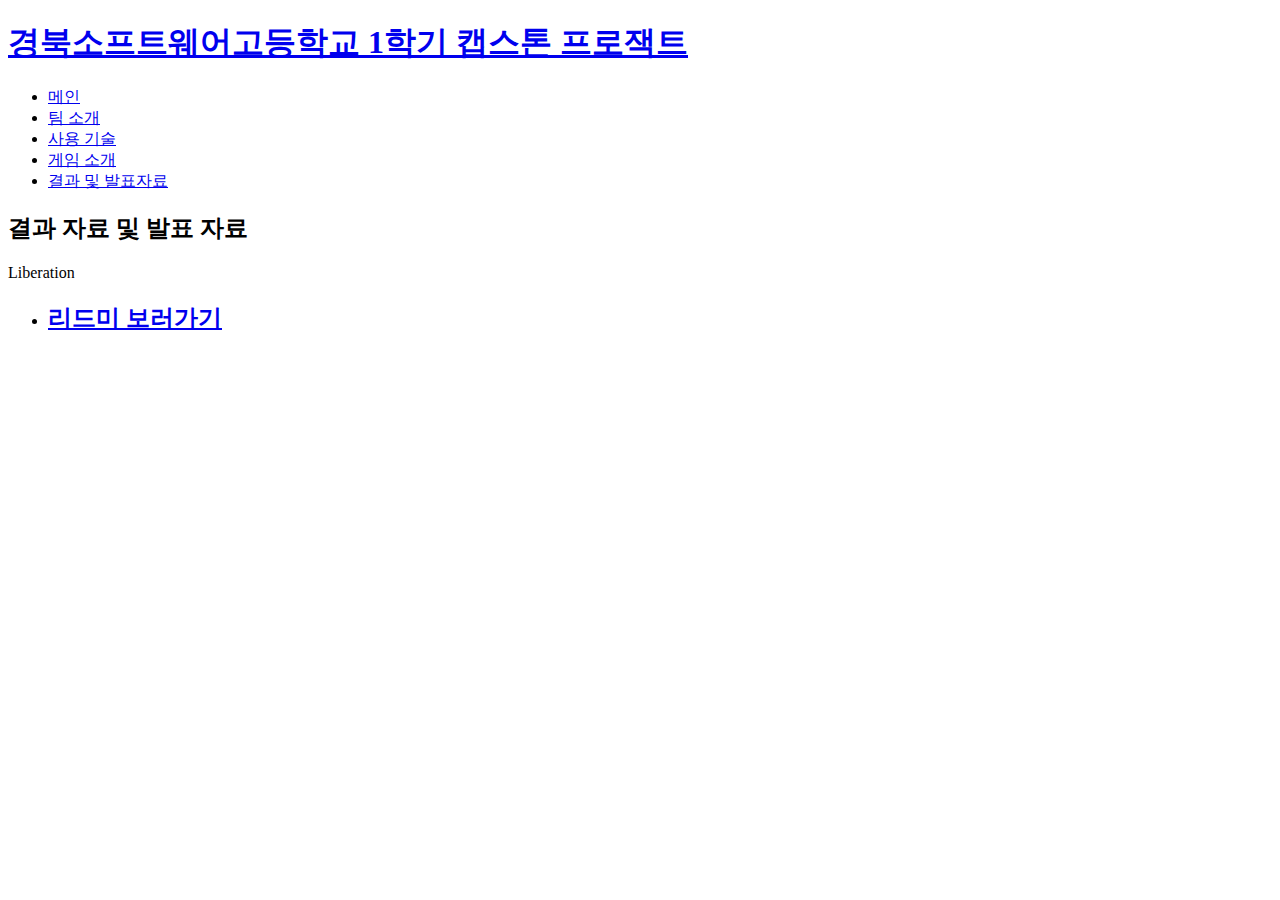
==== qkfvy.html @ f3668cf8 "Update qkfvy.html" ====
<!DOCTYPE HTML>
<!--
	TXT by HTML5 UP
	html5up.net | @ajlkn
	Free for personal and commercial use under the CCA 3.0 license (html5up.net/license)
-->
<html>
	<head>
		<title>결과 및 발표자료</title>
		<meta charset="utf-8" />
		<meta name="viewport" content="width=device-width, initial-scale=1, user-scalable=no" />
		<link rel="stylesheet" href="assets/css/main.css" />
	</head>
	<body class="is-preload">
		<div id="page-wrapper">

			<!-- Header -->
				<header id="header">
					<div class="logo container">
						<div>
							<h1><a href="index.html" id="logo">경북소프트웨어고등학교 1학기 캡스톤 프로잭트</a></h1>
						</div>
					</div>
				</header>

			<!-- Nav -->
				<nav id="nav">
					<ul>
						<li><a href="index.html">메인</a></li>
						<li><a href="left-sidebar.html">팀 소개</a></li>
						<li><a href="right-sidebar.html">사용 기술</a></li>
						<li><a href="no-sidebar.html">게임 소개</a></li>
						<li  class="current"><a href="qkfvy.html">결과 및 발표자료</a></li>
					</ul>
				</nav>

			<!-- Main -->
				<section id="main">
					<div class="container">
						<div class="row">
							<div class="col-12">
								<div class="content">

									<!-- Content -->

										<article class="box page-content">

											<header>
												<h2>결과 자료 및 발표 자료</h2>
												<p>Liberation</p>
												<ul class="meta">
													<li><h2><a href="https://github.com/kimjaehyun1450/caps" class="blue">리드미 보러가기</a></h2></li>
												</ul>
											</header>

											<section>
												<span class="image featured"><img src="images/pic05.jpg" alt="" /></span>
											
		</div>

		<!-- Scripts -->
			<script src="assets/js/jquery.min.js"></script>
			<script src="assets/js/jquery.dropotron.min.js"></script>
			<script src="assets/js/jquery.scrolly.min.js"></script>
			<script src="assets/js/browser.min.js"></script>
			<script src="assets/js/breakpoints.min.js"></script>
			<script src="assets/js/util.js"></script>
			<script src="assets/js/main.js"></script>

	</body>
</html>
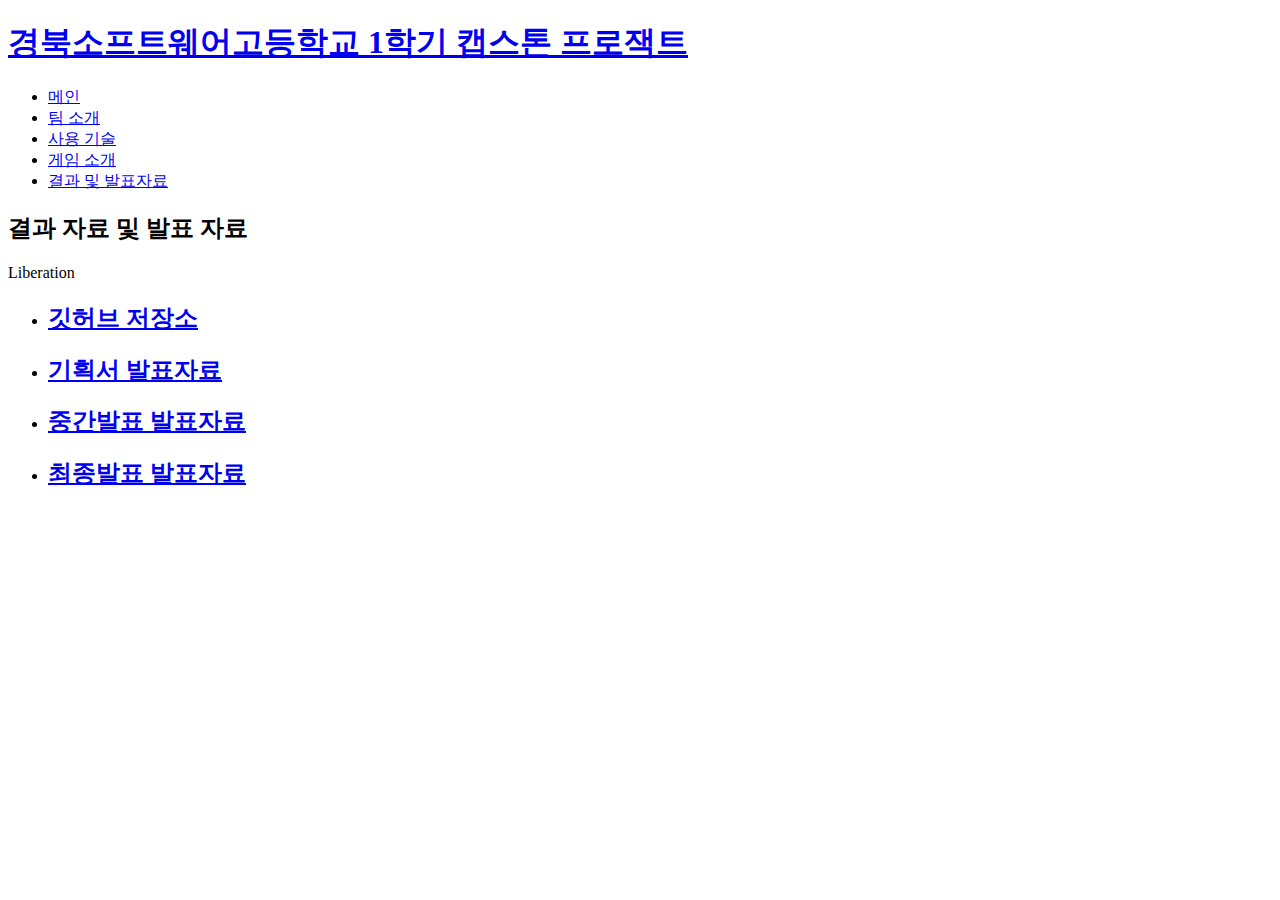
==== commit d3b26948: "Update qkfvy.html" ====
--- a/qkfvy.html
+++ b/qkfvy.html
@@ -49,7 +49,12 @@
 												<h2>결과 자료 및 발표 자료</h2>
 												<p>Liberation</p>
 												<ul class="meta">
-													<li><h2><a href="https://github.com/kimjaehyun1450/caps" class="blue">리드미 보러가기</a></h2></li>
+													<li><h2><a href="https://github.com/ksyjsas1121/Liberation" class="blue">깃허브 저장소</a></h2></li>
+													
+													
+													<li><h2><a href="https://github.com/ksyjsas1121/Liberation/blob/main/Liberation-%EC%BA%A1%EC%8A%A4%ED%86%A4-%EA%B8%B0%ED%9A%8D%EC%84%9C-%EB%B0%9C%ED%91%9C-PPT.pptx" class="blue">기획서 발표자료</a></h2></li>
+													<li><h2><a href="https://github.com/ksyjsas1121/Liberation/blob/main/Liberation-%EC%BA%A1%EC%8A%A4%ED%86%A4-%EC%A4%91%EA%B0%84%EB%B0%9C%ED%91%9C-PPT.pptx" class="blue">중간발표 발표자료</a></h2></li>
+													<li><h2><a href="https://github.com/ksyjsas1121/Liberation/blob/main/Liberation-%EC%BA%A1%EC%8A%A4%ED%86%A4-%EC%B5%9C%EC%A2%85%EB%B0%9C%ED%91%9C-PPT.pptx" class="blue">최종발표 발표자료</a></h2></li>
 												</ul>
 											</header>
 
